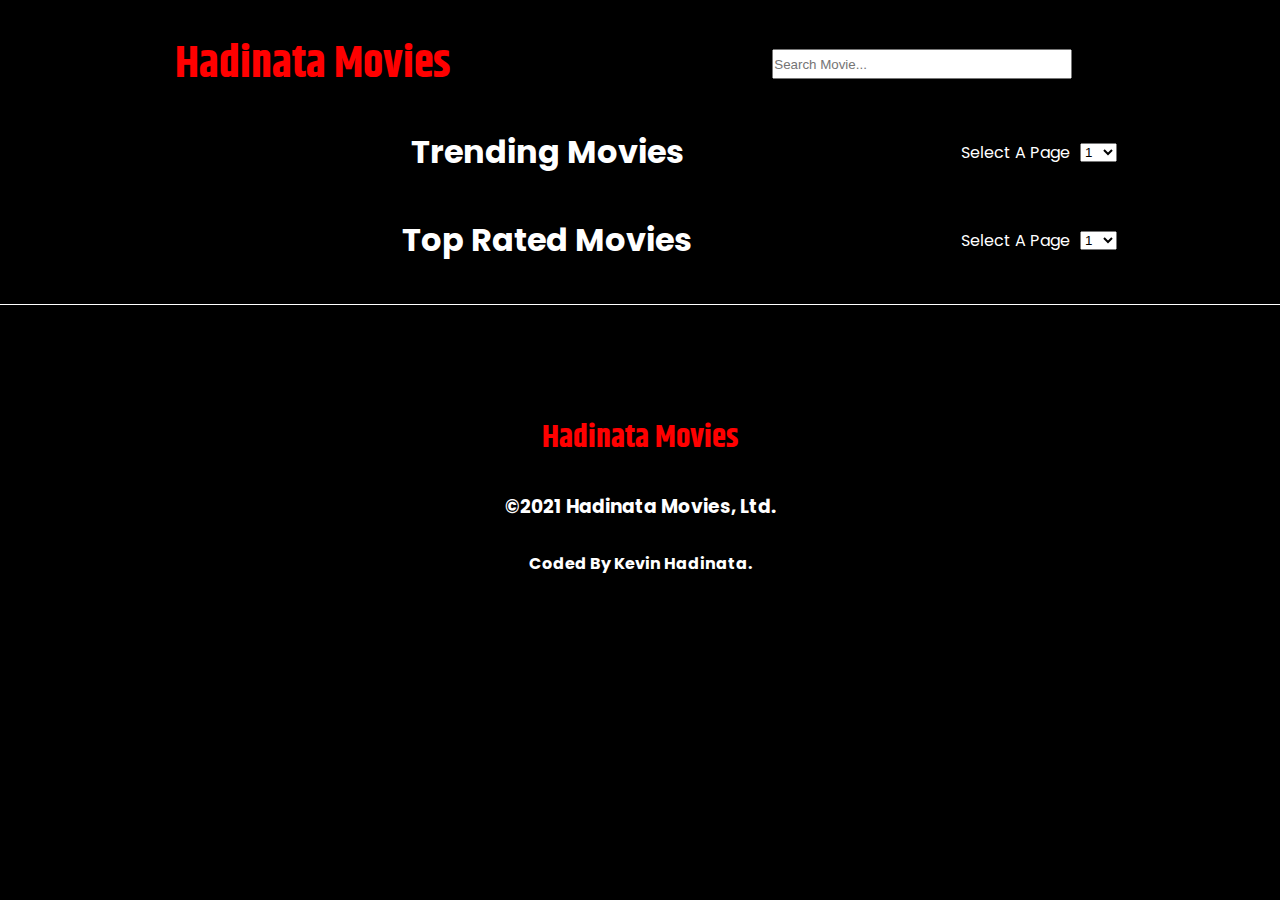
==== index.html @ 1c887b2a "Add files via upload" ====
<!DOCTYPE html>
<html lang="en">
<head>
    <meta charset="UTF-8">
    <meta http-equiv="X-UA-Compatible" content="IE=edge">
    <meta name="viewport" content="width=device-width, initial-scale=1.0">
    <link rel="stylesheet" href="https://pro.fontawesome.com/releases/v5.10.0/css/all.css" integrity="sha384-AYmEC3Yw5cVb3ZcuHtOA93w35dYTsvhLPVnYs9eStHfGJvOvKxVfELGroGkvsg+p" crossorigin="anonymous"/>
    <link rel="preconnect" href="https://fonts.googleapis.com">
    <link rel="preconnect" href="https://fonts.gstatic.com" crossorigin>
    <link href="https://fonts.googleapis.com/css2?family=Khand:wght@600&family=Poppins&display=swap" rel="stylesheet">
    <link rel="stylesheet" href="style.css">
    <title>Document</title>
</head>
<body>
    <nav>
        <h1><i class="fas fa-film"></i> Hadinata Movies </h1>
        <div class="left-edge">
            <div class="search-bar">
                <input id="search-button" placeholder="Search Movie...">
                
    
            </div>
        
            
        </div>


       
    </nav>
    <div class="first-page">
        <section>
            <div class="header">
                <div class="heading">
                    <h1>Trending Movies</h1>

                </div>
                <div class="select-page">
                    <label>Select A Page</label>
                    <select >
                        <option value="1">1</option>
                        <option value="2">2</option>
                        <option value="3">3</option>
                        <option value="4">4</option>
                        <option value="5">5</option>
                        <option value="6">6</option>
                        <option value="7">7</option>
                        <option value="8">8</option>
                        <option value="9">9</option>
                        <option value="10">10</option>
                        <option value="11">11</option>
                        <option value="12">12</option>
                        <option value="13">13</option>
                        <option value="14">14</option>
                        <option value="15">15</option>
                        <option value="16">16</option>
                        <option value="17">17</option>
                        <option value="18">18</option>
                        <option value="19">19</option>
                        <option value="20">20</option>
                    </select>
                </div>
                
    
            </div>
            <div class="trending">
                <div class="trending-movies">
         
                </div>
            </div>

        </section>

        <section>
            <div class="header">
                <div class="heading">
                    <h1>Top Rated Movies</h1>

                </div>
                <div class="select-page">
                    <label>Select A Page</label>
                    <select >
                        <option value="1">1</option>
                        <option value="2">2</option>
                        <option value="3">3</option>
                        <option value="4">4</option>
                        <option value="5">5</option>
                        <option value="6">6</option>
                        <option value="7">7</option>
                        <option value="8">8</option>
                        <option value="9">9</option>
                        <option value="10">10</option>
                        <option value="11">11</option>
                        <option value="12">12</option>
                        <option value="13">13</option>
                        <option value="14">14</option>
                        <option value="15">15</option>
                        <option value="16">16</option>
                        <option value="17">17</option>
                        <option value="18">18</option>
                        <option value="19">19</option>
                        <option value="20">20</option>
                    </select>
                </div>
    
            </div>
                <div class="highest">
                    <div class="highest-rated">
                    
                    </div>
                </div>
            
        </section>
       
        
        <section>
            <h1 id="search-h1"></h1>

            <div class="search">
                <div class="search-results">
                    
                    
                </div>
            </div>
        </section>

       
        
    </div>
    <footer>
        <div class="logo">
            <h1><i class="fas fa-film"></i> Hadinata Movies </h1>

        </div>
        <div class="copyright">
            <h3>©2021 Hadinata Movies, Ltd.</h3>
        </div>
        <div class="coded">
            <h4>Coded By Kevin Hadinata.</h4>
        </div>
        <div class="socials">
            <a href="#"><i class="fab fa-twitter"></i></a>
            <a href="https://www.instagram.com/kevin.hadinata9/"><i class="fab fa-instagram"></i></a>
            <a href="https://github.com/kevinh11"><i class="fab fa-github"></i></a>
            <a href="#"><i class="fab fa-facebook"></i></a>



        </div>
    </footer>

    



    <script src="App.js"></script>
</body>

</html>
---- style.css ----
* {
    margin: 0;
    padding: 0;
    box-sizing: border-box;
}

:root {
    --logofont: 'Khand',sans-serif;
    --logocolor: red;

    --bodyfont: 'Poppins',sans-serif;
}


body {
    background-color: black;
    display: flex;
    justify-content: center;
    flex-direction: column;
    align-items: center;
    font-family: var(--bodyfont);
    overflow-x: hidden;
    
}

nav {
    width: 100vw;
    font-size: 1.4em;
    padding: 30px;
    font-family: var(--logofont);
    color: var(--logocolor);
    display: flex;
    align-items: center;
    justify-content: space-around;
    
}


nav input {
    width: 300px;
    height: 30px;
}

section {
    width: 100vw;
    display: flex;
    flex-direction: column;
    justify-content: center;
    align-items: center;
}

footer {
    display: flex;
    flex-direction: column;
    justify-content: center;
    align-items: center;
    gap:30px;
    width:100vw;
    padding-top:50px;
    color: white;
    border-style: solid;
    border-width: 0;
    border-top-width: 1px;
    height:40vh;
}
i.fab {
    transform: scale(1.2);
}
.fa-twitter {
    color: aqua;
}
.search-bar button {
    height: 30px;
    width: 30px;
    background-color: white;
    border-width: 0;
}

.search-bar {
    display: flex;
    align-items: center;
    justify-content: space-between;
    gap:5px;
}
.left-edge {
    width: 30%;
    display: flex;
    align-items: center;
    justify-content: space-around;
}

.trending-movies, .highest-rated, .search-results {
    width: 60vw;
    display: grid;
    grid-template-columns: repeat(4,1fr);
    justify-content: center;
    align-items: center;
    grid-gap: 20px;
}

.heading {
    width: 60vw;
    display: flex;
    justify-content: center;
    overflow-x: scroll;
    word-break: break-all;
}




.rating {
    font-family: var(--bodyfont);
    font-size: 0.8em;
}
.trending-movie {
    display: flex;
    justify-content: center;
    flex-direction: column;
    align-items: center;
    height:400px;
    width: 300px;
    gap:20px;
    cursor: pointer;
}

.trending-movie:hover {
    opacity: 0.6;
}
.trending-movie h1 {
    font-size: 0.8em;
}


.image-section {
    height: 200px;
    width: 200px;

    background-size: cover;
}

.poster {
    background-position: center;
    background-size:cover;
    height:300px;
    width: 300px;
    color: white;
}

.first-page {
    color:white;
    font-family: var(--bodyfont);
    display: flex;
    flex-direction: column;
    justify-content: center;
    gap:40px;

}
.select-page {
    display: flex;
    align-items: center;
    gap:10px;
}
.header {
    display: flex;
    justify-content: center;
    align-items: center;
    gap:30px;
}
.logo {
    color:var(--logocolor);
    font-family: var(--logofont);
}
.socials {
    width: 30vw;
    display: flex;
    justify-content: space-around;
    align-items: center;
}
.socials a:hover {
    transform: scale(1.4) translateY(-50%);
}
@media screen and (max-width:1200px) {
    .trending-movies,.highest-rated,.search-results {
        grid-template-columns: repeat(3,1fr);
    }
    .trending-movie {
        height: 300px;
        width: 225px;
    }

    .poster {
        width: 200px;
        height: 200px;
    }

    footer {
        gap:20px;
    }
    
}
@media screen and (max-width:650px) {
    nav {
        flex-direction: column;
        justify-content: center;
    }

    footer {
        height: 20vh;
        font-size: 0.7em;
    }

    .trending-movies,.highest-rated,.search-results {
        grid-template-columns: repeat(2,1fr);
        
    }

    .header {
        flex-direction: column;
        padding:20px;
    }

    .trending-movie {
        height:300px;
        width: 150px;
    }

    .poster {
        height: 150px;
        width: 150px;
    }

    footer {
        gap:10px;
    }

    .pic-area {
        width: 100vw;
        display: flex;
        justify-content: center;
        align-items: center;
    }
    iframe {
        height: 500px;
        width: 300px;
    }
}

@media  screen and (max-width:550px) {

    section {
        font-size: 0.8em;
    }
    .trending-movie {
        height:250px;
        width: 112.5px;
    }

    .poster {
        height: 100px;
        width: 110px;
    }
}
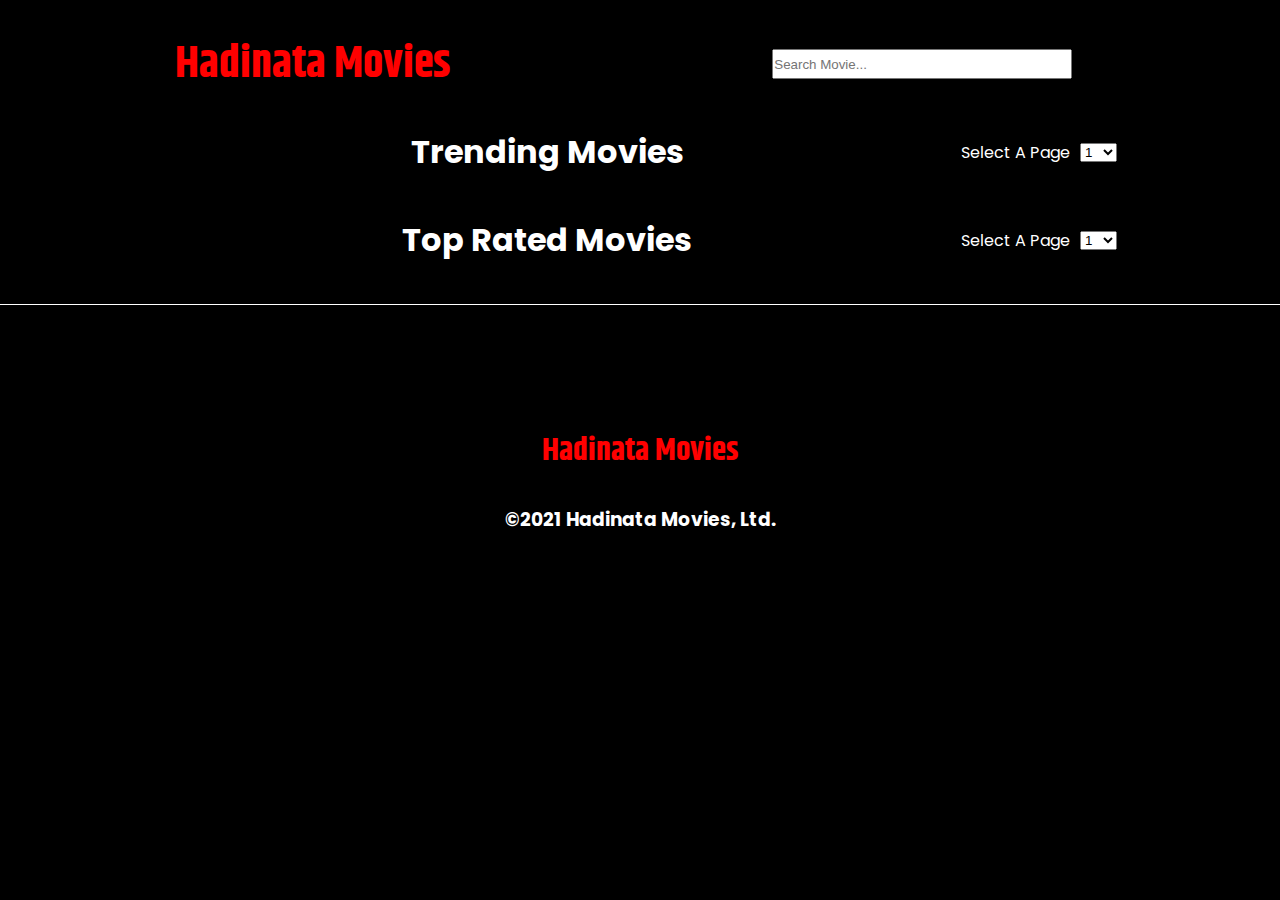
==== commit 4cb278cf: "Update index.html" ====
--- a/index.html
+++ b/index.html
@@ -135,7 +135,6 @@
             <h3>©2021 Hadinata Movies, Ltd.</h3>
         </div>
         <div class="coded">
-            <h4>Coded By Kevin Hadinata.</h4>
         </div>
         <div class="socials">
             <a href="#"><i class="fab fa-twitter"></i></a>
@@ -155,4 +154,4 @@
     <script src="App.js"></script>
 </body>
 
-</html>+</html>
--- a/style.css
+++ b/style.css
@@ -177,6 +177,9 @@
     justify-content: space-around;
     align-items: center;
 }
+.socials a{
+    pointer-events:none;
+}
 .socials a:hover {
     transform: scale(1.4) translateY(-50%);
 }
